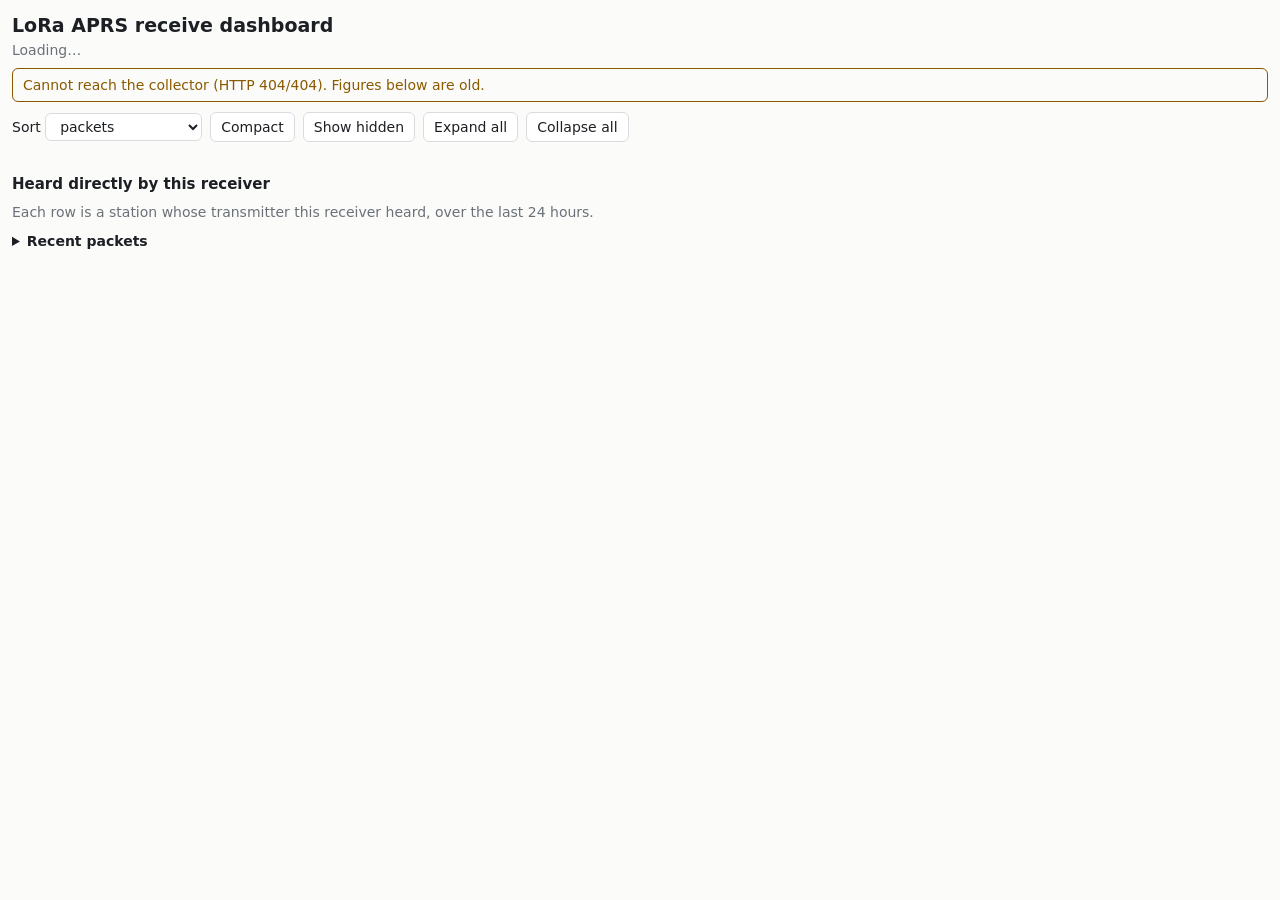
==== lora-aprs-dashboard/app/static/index.html @ ee858a79 "lora-aprs-dashboard: stage 1 collector and web page, tested with firmware-built samples Not installe" ====
<!DOCTYPE html>
<html lang="en">
<head>
<meta charset="utf-8">
<meta name="viewport" content="width=device-width, initial-scale=1">
<title>LoRa APRS receive dashboard</title>
<style>
:root{--bg:#fbfbfa;--fg:#1c1f23;--mute:#6a7178;--line:#d9dcdf;--card:#fff;--red:#b3261e;--amber:#8a5a00;--link:#14599c}
@media (prefers-color-scheme:dark){:root{--bg:#14171a;--fg:#e6e8ea;--mute:#959ca3;--line:#2d3338;--card:#1b1f23;--red:#ff8a80;--amber:#ffc65c;--link:#8cc2ff}}
*{box-sizing:border-box}
body{margin:0;padding:12px;background:var(--bg);color:var(--fg);font:14px/1.45 system-ui,sans-serif}
h1{font-size:19px;margin:0}h2{font-size:15px;margin:22px 0 6px}
.mute{color:var(--mute)}
.warn{border:1px solid var(--amber);color:var(--amber);padding:6px 10px;border-radius:6px;margin:8px 0}
.bar{display:flex;flex-wrap:wrap;gap:8px;margin:10px 0;align-items:center}
button,select{font:inherit;color:inherit;background:var(--card);border:1px solid var(--line);border-radius:6px;padding:4px 10px;cursor:pointer}
button[aria-pressed="true"]{border-color:var(--link);color:var(--link)}
.cards{display:flex;flex-wrap:wrap;gap:8px}
.card{background:var(--card);border:1px solid var(--line);border-radius:8px;padding:8px 12px;min-width:150px}
.card b{font-size:20px}
.scroll{overflow-x:auto}
table{border-collapse:collapse;width:100%;background:var(--card);font-variant-numeric:tabular-nums}
th,td{border:1px solid var(--line);padding:4px 8px;text-align:right;white-space:nowrap}
th:first-child,td:first-child,td.text,th.text{text-align:left}
th:first-child,td:first-child{position:sticky;left:0;background:var(--card)}
th{font-weight:600;cursor:pointer;user-select:none}
td.info{white-space:normal;overflow-wrap:anywhere;text-align:left;min-width:180px}
tr.dim td{color:var(--mute)}
td.red{color:var(--red);font-weight:600}td.amber{color:var(--amber);font-weight:600}
.compact th,.compact td{padding:1px 6px;font-size:12px}
.compact .extra{display:none}
details{margin:6px 0}summary{cursor:pointer;font-weight:600;padding:3px 0}
.x{border:0;background:none;color:var(--mute);padding:0 0 0 8px}
footer{margin-top:24px;color:var(--mute);font-size:12px;max-width:80ch}
</style>
</head>
<body>
<h1 id="title">LoRa APRS receive dashboard</h1>
<div class="mute" id="updated">Loading…</div>
<div id="warnings"></div>
<div class="bar">
  <label>Sort <select id="sort">
    <option value="packets">packets</option><option value="last">last heard</option>
    <option value="call">name</option><option value="noise">noise (high first)</option>
  </select></label>
  <button id="compact" aria-pressed="false">Compact</button>
  <button id="hidden" aria-pressed="false">Show hidden</button>
  <button id="expand">Expand all</button>
  <button id="collapse">Collapse all</button>
</div>
<div class="cards" id="cards"></div>

<h2>Heard directly by this receiver</h2>
<div class="mute">Each row is a station whose transmitter this receiver heard, over the last 24 hours.</div>
<div class="scroll" id="local"></div>

<div id="relayedBox"></div>
<div id="unknownBox"></div>

<details id="recentBox"><summary>Recent packets</summary><div class="scroll" id="recent"></div></details>

<footer id="notes"></footer>

<script>
"use strict";
const $ = id => document.getElementById(id);
const store = {
  get(k, d) { try { const v = localStorage.getItem(k); return v === null ? d : JSON.parse(v); } catch (e) { return d; } },
  set(k, v) { try { localStorage.setItem(k, JSON.stringify(v)); } catch (e) {} }
};
let data = null, packets = [];
let sortKey = store.get("sort", "packets"), sortDir = 0;
let hidden = new Set(store.get("hiddenCalls", [])), showHidden = false;
const closed = new Set();

// All packet text arrives over the air from strangers: only ever set textContent.
function el(tag, text, cls) {
  const e = document.createElement(tag);
  if (text !== undefined && text !== null) e.textContent = text;
  if (cls) e.className = cls;
  return e;
}
const num = (v, d = 0) => v === null || v === undefined ? "–" : v.toFixed(d);
function ago(ts) {
  if (!ts) return "never";
  const s = Math.max(0, data.now - ts);
  if (s < 90) return Math.round(s) + " s ago";
  if (s < 5400) return Math.round(s / 60) + " min ago";
  if (s < 172800) return (s / 3600).toFixed(1) + " h ago";
  return Math.round(s / 86400) + " d ago";
}
// Demodulation limit per spreading factor (SX127x datasheet).
const limit = sf => -7.5 - 2.5 * (sf - 7);
function snrClass(v) {
  if (v === null) return "";
  const l = limit(data.radio.sf);
  return v < l + 1.5 ? "red" : v < l + 10.5 ? "amber" : "";
}
const count = (n, word) => n + " " + word + (n === 1 ? "" : "s");
const pct = r => (r.estimated ? "≈ " : "") + r.toa_pct.toFixed(2);

const COLUMNS = [
  {key: "call", name: "Station", text: r => r.call},
  {key: "packets", name: "Packets", text: r => r.packets},
  {key: "snr", name: "Avg SNR dB", text: r => num(r.snr, 1), cls: r => snrClass(r.snr)},
  {key: "last", name: "Last heard", text: r => ago(r.last)},
  {key: "rssi", name: "Avg RSSI dBm", text: r => num(r.rssi), extra: true},
  {key: "noise", name: "Noise est. dBm", text: r => num(r.noise)},
  {key: "freq_err", name: "Freq offset Hz", text: r => num(r.freq_err)},
  {key: "toa_pct", name: "Airtime % (1 h)", text: pct},
  {key: "dist_km", name: "Distance km", text: r => num(r.dist_km, 1), extra: true, localOnly: true},
  {key: "relayed", name: "Relayed", text: r => r.relayed, extra: true, localOnly: true}
];

function ordered(rows, key, dir) {
  const natural = key === "call" ? 1 : -1;
  const d = dir || natural;
  return [...rows].sort((a, b) => {
    const x = a[key], y = b[key];
    if (x === y) return a.call.localeCompare(b.call);
    if (x === null || x === undefined) return 1;
    if (y === null || y === undefined) return -1;
    return (typeof x === "string" ? x.localeCompare(y) : x - y) * d;
  });
}

function table(columns, rows, hideable) {
  const t = el("table"), head = el("tr");
  for (const c of columns) {
    const th = el("th", c.name + (c.key === sortKey ? (( sortDir || (c.key === "call" ? 1 : -1)) > 0 ? " ▲" : " ▼") : ""), c.extra ? "extra" : "");
    th.onclick = () => {
      if (sortKey === c.key) sortDir = -(sortDir || (c.key === "call" ? 1 : -1));
      else { sortKey = c.key; sortDir = 0; }
      store.set("sort", sortKey); render();
    };
    head.append(th);
  }
  t.append(head);
  let shown = 0;
  for (const r of ordered(rows, sortKey, sortDir)) {
    const isHidden = hidden.has(r.call);
    if (isHidden && !showHidden) continue;
    shown++;
    const tr = el("tr", null, r.packets < data.dim_below ? "dim" : "");
    columns.forEach((c, i) => {
      const td = el("td", c.text(r), [c.cls ? c.cls(r) : "", c.extra ? "extra" : ""].join(" ").trim());
      if (i === 0 && hideable) {
        const b = el("button", isHidden ? "show" : "hide", "x extra");
        b.onclick = () => {
          isHidden ? hidden.delete(r.call) : hidden.add(r.call);
          store.set("hiddenCalls", [...hidden]); render();
        };
        td.append(b);
      }
      tr.append(td);
    });
    t.append(tr);
  }
  if (!shown) {
    const tr = el("tr"), td = el("td", rows.length ? "All rows are hidden." : "Nothing yet.", "text");
    td.colSpan = columns.length; tr.append(td); t.append(tr);
  }
  return t;
}

function render() {
  if (!data) return;
  const s = data.status;
  $("title").textContent = data.station + " receive dashboard";
  document.title = data.station + " LoRa APRS";
  $("updated").textContent = "Updated " + new Date(data.now * 1000).toLocaleString() +
    " · SF" + data.radio.sf + " BW" + data.radio.bw / 1000 + " CR4/" + data.radio.cr +
    (data.data_since ? " · data since " + new Date(data.data_since * 1000).toLocaleString() : "");

  const warn = [];
  if (!s.syslog_last) warn.push("No syslog line received since the collector started.");
  else if (data.now - s.syslog_last > 3600) warn.push("No syslog line for " + ago(s.syslog_last).replace(" ago", "") + ". Signal figures come only from syslog.");
  if (s.mqtt_connected === null) warn.push("MQTT is not configured, so many packets have no known path.");
  else if (!s.mqtt_connected) warn.push("MQTT is not connected, so many packets have no known path.");
  if (s.firmware && s.firmware !== data.tested_firmware) warn.push("The iGate reports firmware " + s.firmware + "; this collector was tested against " + data.tested_firmware + ".");
  if (s.unparsed) warn.push(s.unparsed + " syslog line(s) could not be read. Last one: " + s.last_unparsed);
  $("warnings").replaceChildren(...warn.map(w => el("div", w, "warn")));

  $("cards").replaceChildren(...data.windows.map(w => {
    const c = el("div", null, "card");
    c.append(el("div", "Last " + w.label, "mute"), el("b", count(w.packets, "packet")),
      el("div", count(w.stations, "station") + " heard"),
      el("div", "Channel busy " + w.busy_pct.toFixed(2) + " %"),
      el("div", w.sent + " sent · " + w.crc_errors + " CRC errors", "mute"));
    return c;
  }));

  $("local").replaceChildren(table(COLUMNS, data.local, true));

  const rel = [];
  if (data.relayed.length) {
    rel.push(el("h2", "Arrived through a digipeater"),
      el("div", "Who each digipeater passed on to this receiver. Signal figures for these hops are in the digipeater's row above.", "mute"));
    for (const d of data.relayed) {
      const box = el("details");
      box.open = !closed.has(d.digi);
      box.ontoggle = () => box.open ? closed.delete(d.digi) : closed.add(d.digi);
      const rows = d.stations;
      box.append(el("summary", "via " + d.digi + " (" + count(rows.reduce((n, r) => n + r.packets, 0), "packet") + ")"));
      const wrap = el("div", null, "scroll");
      wrap.append(table(COLUMNS.filter(c => ["call", "packets", "last"].includes(c.key)), rows, false));
      box.append(wrap); rel.push(box);
    }
  }
  $("relayedBox").replaceChildren(...rel);

  const unk = [];
  if (data.unknown.length) {
    unk.push(el("h2", "Path unknown"),
      el("div", "Listed by sender. The signal figures may belong to a digipeater, not to this station.", "mute"));
    const wrap = el("div", null, "scroll");
    wrap.append(table(COLUMNS.filter(c => !c.localOnly), data.unknown, true));
    unk.push(wrap);
  }
  $("unknownBox").replaceChildren(...unk);

  const t = el("table"), h = el("tr");
  ["Time", "Kind", "From", "Heard from", "Type", "RSSI", "SNR", "Text"].forEach((n, i) => h.append(el("th", n, i === 7 ? "text" : "")));
  t.append(h);
  for (const p of packets) {
    const tr = el("tr");
    const heard = p.kind === "tx" ? "sent by us" : p.transmitter || (p.kind === "rx" ? "unknown" : "–");
    [new Date(p.ts * 1000).toLocaleTimeString(), p.kind, p.sender || "–", heard, p.type || "–",
     num(p.rssi), num(p.snr, 2)].forEach(v => tr.append(el("td", v)));
    tr.append(el("td", (p.header ? "[" + p.header + "] " : "") + (p.info || ""), "info"));
    t.append(tr);
  }
  $("recent").replaceChildren(t);

  const l = limit(data.radio.sf);
  $("notes").replaceChildren(...[
    "All signal figures are measured at " + data.station + ". Averages use packets that had a syslog line.",
    "SNR red: below " + (l + 1.5) + " dB. Amber: below " + (l + 10.5) + " dB. The decode limit at SF" + data.radio.sf + " is " + l + " dB. Grey row: fewer than " + data.dim_below + " packets.",
    "Noise estimate: median of RSSI with the signal's share removed, from packets under +8 dB SNR. It is an estimate, not a calibrated measurement.",
    "Airtime %: share of the last hour taken by that station's transmissions. ≈ means a packet length was incomplete, so the figure is likely low.",
    "Our own transmissions: " + data.own_tx.packets + " in 24 h, " + pct(data.own_tx) + " % airtime in the last hour."
  ].map(x => el("p", x)));
}

async function refresh() {
  try {
    const [a, b] = await Promise.all([fetch("api/summary"), fetch("api/packets?limit=100")]);
    if (!a.ok || !b.ok) throw new Error("HTTP " + a.status + "/" + b.status);
    data = await a.json(); packets = await b.json(); render();
  } catch (e) {
    $("warnings").replaceChildren(el("div", "Cannot reach the collector (" + e.message + "). Figures below are old.", "warn"));
  }
}

$("sort").value = ["packets", "last", "call", "noise"].includes(sortKey) ? sortKey : "packets";
$("sort").onchange = e => { sortKey = e.target.value; sortDir = 0; store.set("sort", sortKey); render(); };
function applyCompact(on) { document.body.classList.toggle("compact", on); $("compact").setAttribute("aria-pressed", on); }
applyCompact(store.get("compact", false));
$("compact").onclick = () => { const on = !document.body.classList.contains("compact"); store.set("compact", on); applyCompact(on); };
$("hidden").onclick = () => { showHidden = !showHidden; $("hidden").setAttribute("aria-pressed", showHidden); render(); };
$("expand").onclick = () => { closed.clear(); $("recentBox").open = true; render(); };
$("collapse").onclick = () => { if (data) data.relayed.forEach(d => closed.add(d.digi)); $("recentBox").open = false; render(); };
refresh();
setInterval(refresh, 15000);
</script>
</body>
</html>
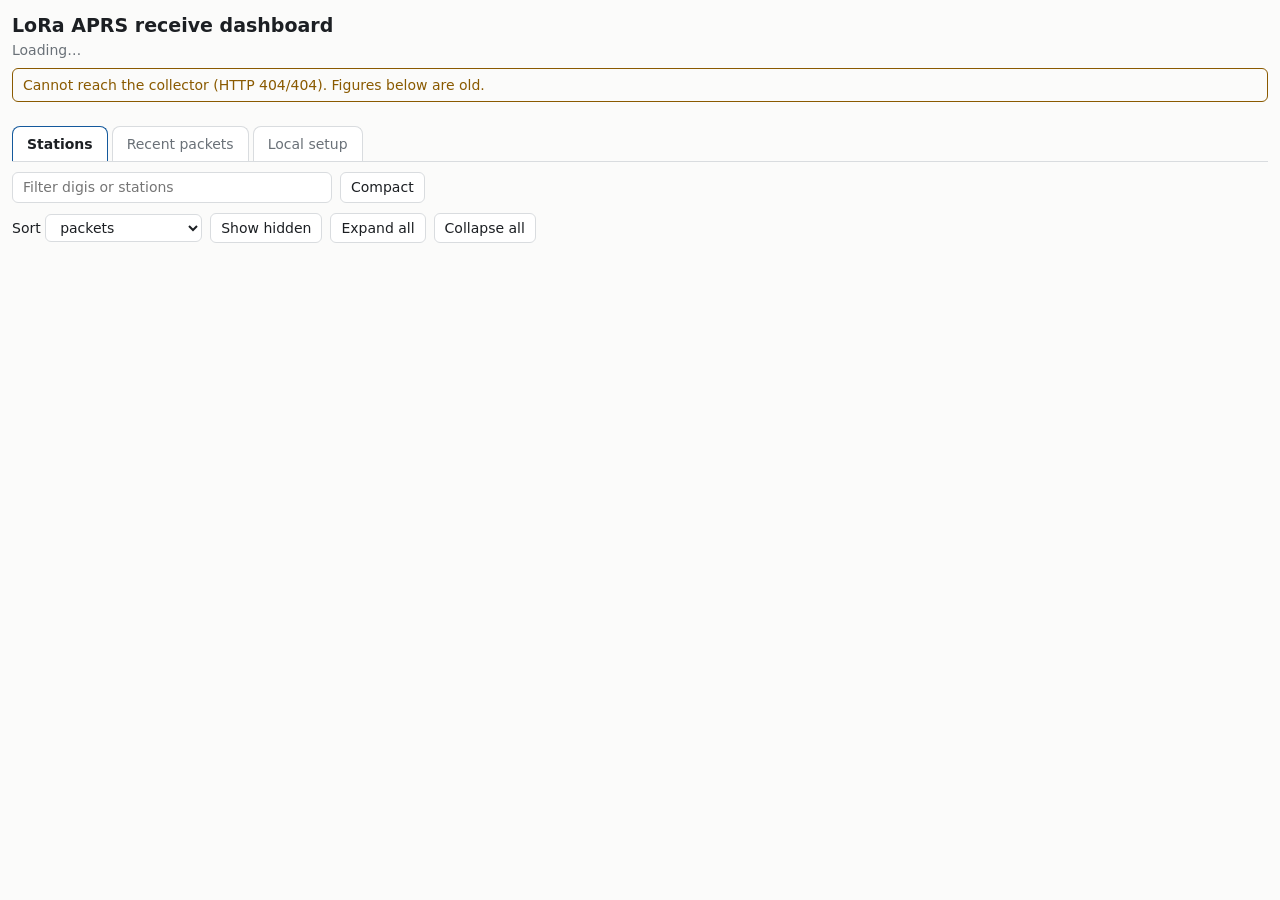
==== commit 7b9e6b90: "lora-aprs-dashboard: tabs, overview, filter, local setup, channel load with CRC estimate Tested with" ====
--- a/lora-aprs-dashboard/app/static/index.html
+++ b/lora-aprs-dashboard/app/static/index.html
@@ -15,16 +15,24 @@
 .bar{display:flex;flex-wrap:wrap;gap:8px;margin:10px 0;align-items:center}
 button,select{font:inherit;color:inherit;background:var(--card);border:1px solid var(--line);border-radius:6px;padding:4px 10px;cursor:pointer}
 button[aria-pressed="true"]{border-color:var(--link);color:var(--link)}
-.cards{display:flex;flex-wrap:wrap;gap:8px}
-.card{background:var(--card);border:1px solid var(--line);border-radius:8px;padding:8px 12px;min-width:150px}
-.card b{font-size:20px}
+#totals table{width:auto;min-width:min(100%,460px)}
+#totals th,table.plain th{cursor:default}
+#totals td:first-child{white-space:normal}
+.tabs{display:flex;flex-wrap:wrap;gap:4px;margin:16px 0 0;border-bottom:1px solid var(--line)}
+.tabs button{border-radius:8px 8px 0 0;border-bottom:0;color:var(--mute);padding:7px 14px}
+.tabs button[aria-selected="true"]{color:var(--fg);font-weight:600;border-color:var(--link)}
+input{font:inherit;color:inherit;background:var(--card);border:1px solid var(--line);border-radius:6px;padding:4px 10px;min-width:0;flex:1 1 180px;max-width:320px}
+[hidden]{display:none !important}
+dl{display:grid;grid-template-columns:max-content 1fr;gap:6px 16px;margin:12px 0}
+dt{color:var(--mute)}dd{margin:0;overflow-wrap:anywhere}
 .scroll{overflow-x:auto}
 table{border-collapse:collapse;width:100%;background:var(--card);font-variant-numeric:tabular-nums}
 th,td{border:1px solid var(--line);padding:4px 8px;text-align:right;white-space:nowrap}
 th:first-child,td:first-child,td.text,th.text{text-align:left}
 th:first-child,td:first-child{position:sticky;left:0;background:var(--card)}
 th{font-weight:600;cursor:pointer;user-select:none}
-td.info{white-space:normal;overflow-wrap:anywhere;text-align:left;min-width:180px}
+td.info{white-space:normal;overflow-wrap:anywhere;text-align:left;min-width:300px}
+#totals{margin-top:8px}
 tr.dim td{color:var(--mute)}
 td.red{color:var(--red);font-weight:600}td.amber{color:var(--amber);font-weight:600}
 .compact th,.compact td{padding:1px 6px;font-size:12px}
@@ -38,26 +46,43 @@
 <h1 id="title">LoRa APRS receive dashboard</h1>
 <div class="mute" id="updated">Loading…</div>
 <div id="warnings"></div>
+<div class="scroll" id="totals"></div>
+
+<div class="tabs" role="tablist">
+  <button role="tab" data-tab="stations">Stations</button>
+  <button role="tab" data-tab="packets">Recent packets</button>
+  <button role="tab" data-tab="setup">Local setup</button>
+</div>
+
+<div class="bar" id="common">
+  <input id="filter" type="search" placeholder="Filter digis or stations" aria-label="Filter digis or stations">
+  <button id="compact" aria-pressed="false">Compact</button>
+</div>
+
+<section id="tab-stations">
 <div class="bar">
   <label>Sort <select id="sort">
     <option value="packets">packets</option><option value="last">last heard</option>
     <option value="call">name</option><option value="noise">noise (high first)</option>
   </select></label>
-  <button id="compact" aria-pressed="false">Compact</button>
   <button id="hidden" aria-pressed="false">Show hidden</button>
   <button id="expand">Expand all</button>
   <button id="collapse">Collapse all</button>
 </div>
-<div class="cards" id="cards"></div>
-
-<h2>Heard directly by this receiver</h2>
-<div class="mute">Each row is a station whose transmitter this receiver heard, over the last 24 hours.</div>
-<div class="scroll" id="local"></div>
-
+<div id="overviewBox"></div>
+<div id="localBox"></div>
 <div id="relayedBox"></div>
 <div id="unknownBox"></div>
-
-<details id="recentBox"><summary>Recent packets</summary><div class="scroll" id="recent"></div></details>
+</section>
+
+<section id="tab-packets">
+<div class="mute">Newest first, from the last 100 packets. The filter looks at the sender and the station heard.</div>
+<div class="scroll" id="recent"></div>
+</section>
+
+<section id="tab-setup">
+<dl id="setup"></dl>
+</section>
 
 <footer id="notes"></footer>
 
@@ -72,6 +97,9 @@
 let sortKey = store.get("sort", "packets"), sortDir = 0;
 let hidden = new Set(store.get("hiddenCalls", [])), showHidden = false;
 const closed = new Set();
+let needle = "";
+let tab = store.get("tab", "stations");
+const matches = (...calls) => !needle || calls.some(c => c && c.toUpperCase().includes(needle));
 
 // All packet text arrives over the air from strangers: only ever set textContent.
 function el(tag, text, cls) {
@@ -124,7 +152,7 @@
   });
 }
 
-function table(columns, rows, hideable) {
+function table(columns, rows, hideable, pinned = []) {
   const t = el("table"), head = el("tr");
   for (const c of columns) {
     const th = el("th", c.name + (c.key === sortKey ? (( sortDir || (c.key === "call" ? 1 : -1)) > 0 ? " ▲" : " ▼") : ""), c.extra ? "extra" : "");
@@ -137,7 +165,7 @@
   }
   t.append(head);
   let shown = 0;
-  for (const r of ordered(rows, sortKey, sortDir)) {
+  for (const r of [...pinned, ...ordered(rows, sortKey, sortDir)]) {
     const isHidden = hidden.has(r.call);
     if (isHidden && !showHidden) continue;
     shown++;
@@ -157,10 +185,140 @@
     t.append(tr);
   }
   if (!shown) {
-    const tr = el("tr"), td = el("td", rows.length ? "All rows are hidden." : "Nothing yet.", "text");
+    const tr = el("tr"), td = el("td", rows.length ? "All rows are hidden." : needle ? "No match." : "Nothing yet.", "text");
     td.colSpan = columns.length; tr.append(td); t.append(tr);
   }
   return t;
+}
+
+const percent = (v, estimated) => v === null ? "–" : (estimated ? "≈ " : "") + v.toFixed(2);
+
+function renderTotals() {
+  const t = el("table"), head = el("tr");
+  head.append(el("th", ""), ...data.windows.map(w => el("th", w.label)));
+  t.append(head);
+  for (const [name, value] of [
+    ["Packets received", w => w.packets],
+    ["Stations heard", w => w.stations],
+    ["CRC errors", w => w.crc_errors],
+    ["Packets sent", w => w.sent],
+    ["Channel load %", w => percent(w.busy_pct, w.estimated)],
+    ["incl. CRC est. %", w => percent(w.busy_crc_pct, w.estimated || w.crc_errors > 0)]
+  ]) {
+    const tr = el("tr");
+    tr.append(el("td", name), ...data.windows.map(w => el("td", value(w))));
+    t.append(tr);
+  }
+  $("totals").replaceChildren(t);
+}
+
+// A section that stays open or closed across refreshes.
+function section(id, title, columns, rows, hideable, note, pinned) {
+  const box = el("details");
+  box.open = !closed.has(id);
+  box.ontoggle = () => box.open ? closed.delete(id) : closed.add(id);
+  box.append(el("summary", title));
+  if (note) box.append(el("div", note, "mute"));
+  const wrap = el("div", null, "scroll");
+  wrap.append(table(columns, rows, hideable, pinned));
+  box.append(wrap);
+  return box;
+}
+const pick = (...keys) => COLUMNS.filter(c => keys.includes(c.key));
+const total = rows => rows.reduce((n, r) => n + r.packets, 0);
+const latest = rows => rows.length ? Math.max(...rows.map(r => r.last)) : null;
+
+function renderStations() {
+  // One summary row per digipeater, so digipeaters sort the same way stations do.
+  const digis = data.relayed.map(d => ({
+    call: d.digi, kind: "digipeater", stations: d.stations.length,
+    packets: total(d.stations), last: latest(d.stations),
+    noise: (data.local.find(r => r.call === d.digi) || {}).noise ?? null, rows: d.stations
+  }));
+  const own = {
+    call: data.station, kind: "this receiver", stations: data.local.length,
+    packets: data.windows[data.windows.length - 1].packets,
+    last: latest([...data.local, ...data.unknown])
+  };
+  const [name, packetsCol, last] = pick("call", "packets", "last");
+  const overview = [{...name, name: "Site"}, packetsCol,
+    {key: "stations", name: "Stations", text: r => r.stations}, last,
+    {key: "kind", name: "Type", text: r => r.kind}];
+  $("overviewBox").replaceChildren(section("overview",
+    "Overview: this receiver and " + count(digis.length, "digipeater"), overview,
+    digis.filter(d => matches(d.call, ...d.rows.map(r => r.call))), false,
+    "Last 24 hours. A digipeater's figures count only what it passed on to this receiver.",
+    matches(own.call) ? [own] : []));
+
+  $("localBox").replaceChildren(section("local", "Heard directly by this receiver", COLUMNS,
+    data.local.filter(r => matches(r.call)), true,
+    "Each row is a station whose transmitter this receiver heard, over the last 24 hours."));
+
+  const rel = [];
+  const shown = ordered(digis, sortKey, sortDir)
+    .map(d => ({...d, rows: matches(d.call) ? d.rows : d.rows.filter(r => matches(r.call))}))
+    .filter(d => d.rows.length);
+  if (shown.length) {
+    rel.push(el("h2", "Arrived through a digipeater"),
+      el("div", "Who each digipeater passed on to this receiver. Signal figures for these hops are in the digipeater's row above.", "mute"));
+    for (const d of shown) {
+      rel.push(section("digi:" + d.call, "via " + d.call + " (" + count(total(d.rows), "packet") + ")",
+        pick("call", "packets", "last"), d.rows, false));
+    }
+  }
+  $("relayedBox").replaceChildren(...rel);
+
+  const unknown = data.unknown.filter(r => matches(r.call));
+  $("unknownBox").replaceChildren(...unknown.length ? [section("unknown", "Path unknown",
+    COLUMNS.filter(c => !c.localOnly), unknown, true,
+    "Listed by sender. The signal figures may belong to a digipeater, not to this station.")] : []);
+}
+
+function renderPackets() {
+  const t = el("table", null, "plain"), h = el("tr");
+  ["Time", "Kind", "From", "Heard from", "Type", "RSSI", "SNR", "Text"].forEach((n, i) => h.append(el("th", n, i === 7 ? "text" : "")));
+  t.append(h);
+  for (const p of packets.filter(p => matches(p.sender, p.transmitter))) {
+    const tr = el("tr");
+    const heard = p.kind === "tx" ? "sent by us" : p.transmitter || (p.kind === "rx" ? "unknown" : "–");
+    [new Date(p.ts * 1000).toLocaleTimeString(), p.kind, p.sender || "–", heard, p.type || "–",
+     num(p.rssi), num(p.snr, 2)].forEach(v => tr.append(el("td", v)));
+    tr.append(el("td", (p.header ? "[" + p.header + "] " : "") + (p.info || ""), "info"));
+    t.append(tr);
+  }
+  if (t.rows.length === 1) {
+    const tr = el("tr"), td = el("td", needle ? "No match." : "Nothing yet.", "text");
+    td.colSpan = 8; tr.append(td); t.append(tr);
+  }
+  $("recent").replaceChildren(t);
+}
+
+function renderSetup() {
+  const s = data.status, when = ts => ts ? new Date(ts * 1000).toLocaleString() : "never";
+  const items = [
+    ["Station", data.station],
+    ["Modem", "SF" + data.radio.sf + " BW" + data.radio.bw / 1000 + " CR4/" + data.radio.cr],
+    ...Object.entries(data.setup),
+    ["iGate firmware", s.firmware || "not seen yet"],
+    ["Program started", when(s.started)],
+    ["Data since", when(data.data_since)],
+    ["Last syslog line", when(s.syslog_last)],
+    ["MQTT", s.mqtt_connected === null ? "not configured" : s.mqtt_connected ? "connected" : "not connected"],
+    ["Last MQTT packet", when(s.mqtt_last)],
+    ["Feeds joined", count(s.matched, "packet") + " since start"],
+    ["Unreadable lines", s.unparsed + " since start"]
+  ];
+  $("setup").replaceChildren(...items.flatMap(([k, v]) => [el("dt", k), el("dd", v)]));
+}
+
+function showTab(name) {
+  if (!$("tab-" + name)) name = "stations";
+  tab = name; store.set("tab", name);
+  for (const b of document.querySelectorAll("[data-tab]")) {
+    b.setAttribute("aria-selected", b.dataset.tab === name);
+    $("tab-" + b.dataset.tab).hidden = b.dataset.tab !== name;
+  }
+  $("common").hidden = name === "setup";
 }
 
 function render() {
@@ -170,6 +328,7 @@
   document.title = data.station + " LoRa APRS";
   $("updated").textContent = "Updated " + new Date(data.now * 1000).toLocaleString() +
     " · SF" + data.radio.sf + " BW" + data.radio.bw / 1000 + " CR4/" + data.radio.cr +
+    " · " + count(data.relayed.length, "digipeater") +
     (data.data_since ? " · data since " + new Date(data.data_since * 1000).toLocaleString() : "");
 
   const warn = [];
@@ -181,62 +340,17 @@
   if (s.unparsed) warn.push(s.unparsed + " syslog line(s) could not be read. Last one: " + s.last_unparsed);
   $("warnings").replaceChildren(...warn.map(w => el("div", w, "warn")));
 
-  $("cards").replaceChildren(...data.windows.map(w => {
-    const c = el("div", null, "card");
-    c.append(el("div", "Last " + w.label, "mute"), el("b", count(w.packets, "packet")),
-      el("div", count(w.stations, "station") + " heard"),
-      el("div", "Channel busy " + w.busy_pct.toFixed(2) + " %"),
-      el("div", w.sent + " sent · " + w.crc_errors + " CRC errors", "mute"));
-    return c;
-  }));
-
-  $("local").replaceChildren(table(COLUMNS, data.local, true));
-
-  const rel = [];
-  if (data.relayed.length) {
-    rel.push(el("h2", "Arrived through a digipeater"),
-      el("div", "Who each digipeater passed on to this receiver. Signal figures for these hops are in the digipeater's row above.", "mute"));
-    for (const d of data.relayed) {
-      const box = el("details");
-      box.open = !closed.has(d.digi);
-      box.ontoggle = () => box.open ? closed.delete(d.digi) : closed.add(d.digi);
-      const rows = d.stations;
-      box.append(el("summary", "via " + d.digi + " (" + count(rows.reduce((n, r) => n + r.packets, 0), "packet") + ")"));
-      const wrap = el("div", null, "scroll");
-      wrap.append(table(COLUMNS.filter(c => ["call", "packets", "last"].includes(c.key)), rows, false));
-      box.append(wrap); rel.push(box);
-    }
-  }
-  $("relayedBox").replaceChildren(...rel);
-
-  const unk = [];
-  if (data.unknown.length) {
-    unk.push(el("h2", "Path unknown"),
-      el("div", "Listed by sender. The signal figures may belong to a digipeater, not to this station.", "mute"));
-    const wrap = el("div", null, "scroll");
-    wrap.append(table(COLUMNS.filter(c => !c.localOnly), data.unknown, true));
-    unk.push(wrap);
-  }
-  $("unknownBox").replaceChildren(...unk);
-
-  const t = el("table"), h = el("tr");
-  ["Time", "Kind", "From", "Heard from", "Type", "RSSI", "SNR", "Text"].forEach((n, i) => h.append(el("th", n, i === 7 ? "text" : "")));
-  t.append(h);
-  for (const p of packets) {
-    const tr = el("tr");
-    const heard = p.kind === "tx" ? "sent by us" : p.transmitter || (p.kind === "rx" ? "unknown" : "–");
-    [new Date(p.ts * 1000).toLocaleTimeString(), p.kind, p.sender || "–", heard, p.type || "–",
-     num(p.rssi), num(p.snr, 2)].forEach(v => tr.append(el("td", v)));
-    tr.append(el("td", (p.header ? "[" + p.header + "] " : "") + (p.info || ""), "info"));
-    t.append(tr);
-  }
-  $("recent").replaceChildren(t);
+  renderTotals();
+  renderStations();
+  renderPackets();
+  renderSetup();
 
   const l = limit(data.radio.sf);
   $("notes").replaceChildren(...[
     "All signal figures are measured at " + data.station + ". Averages use packets that had a syslog line.",
     "SNR red: below " + (l + 1.5) + " dB. Amber: below " + (l + 10.5) + " dB. The decode limit at SF" + data.radio.sf + " is " + l + " dB. Grey row: fewer than " + data.dim_below + " packets.",
     "Noise estimate: median of RSSI with the signal's share removed, from packets under +8 dB SNR. It is an estimate, not a calibrated measurement.",
+    "Channel load: time on air of packets received and sent, as a share of the whole window, even if the collector started more recently. The CRC estimate gives each CRC error the airtime of a typical good packet from the last 24 hours.",
     "Airtime %: share of the last hour taken by that station's transmissions. ≈ means a packet length was incomplete, so the figure is likely low.",
     "Our own transmissions: " + data.own_tx.packets + " in 24 h, " + pct(data.own_tx) + " % airtime in the last hour."
   ].map(x => el("p", x)));
@@ -258,8 +372,14 @@
 applyCompact(store.get("compact", false));
 $("compact").onclick = () => { const on = !document.body.classList.contains("compact"); store.set("compact", on); applyCompact(on); };
 $("hidden").onclick = () => { showHidden = !showHidden; $("hidden").setAttribute("aria-pressed", showHidden); render(); };
-$("expand").onclick = () => { closed.clear(); $("recentBox").open = true; render(); };
-$("collapse").onclick = () => { if (data) data.relayed.forEach(d => closed.add(d.digi)); $("recentBox").open = false; render(); };
+$("expand").onclick = () => { closed.clear(); render(); };
+$("collapse").onclick = () => {
+  if (data) ["overview", "local", "unknown", ...data.relayed.map(d => "digi:" + d.digi)].forEach(id => closed.add(id));
+  render();
+};
+$("filter").oninput = e => { needle = e.target.value.trim().toUpperCase(); render(); };
+for (const b of document.querySelectorAll("[data-tab]")) b.onclick = () => showTab(b.dataset.tab);
+showTab(tab);
 refresh();
 setInterval(refresh, 15000);
 </script>
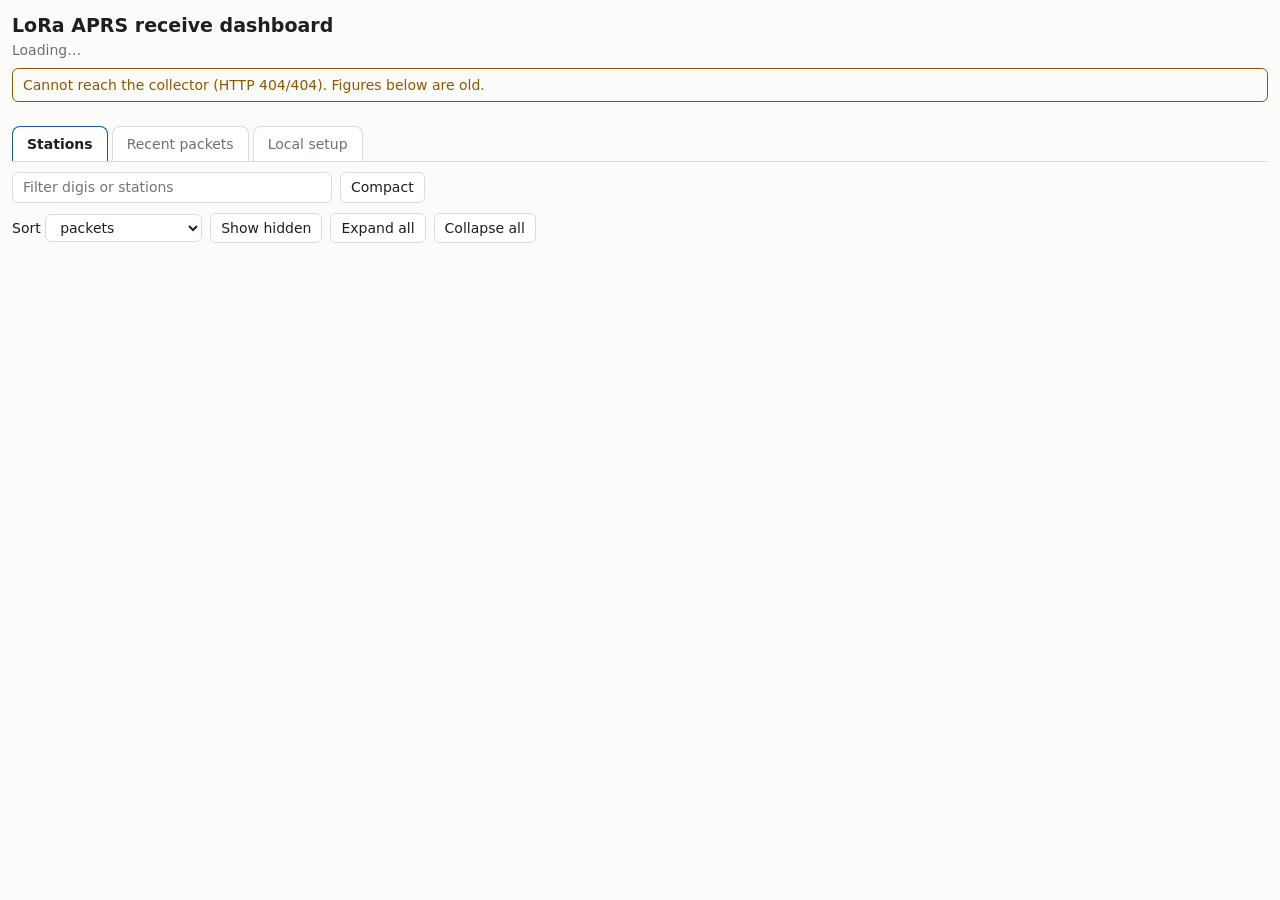
==== commit 44bfdc29: "lora-aprs-dashboard: review fixes; plan cnjmesh3 as host - refuse a syslog forward that loops back t" ====
--- a/lora-aprs-dashboard/app/static/index.html
+++ b/lora-aprs-dashboard/app/static/index.html
@@ -95,6 +95,7 @@
 };
 let data = null, packets = [];
 let sortKey = store.get("sort", "packets"), sortDir = 0;
+if (typeof sortKey !== "string") sortKey = "packets";
 let hidden = new Set(store.get("hiddenCalls", [])), showHidden = false;
 const closed = new Set();
 let needle = "";
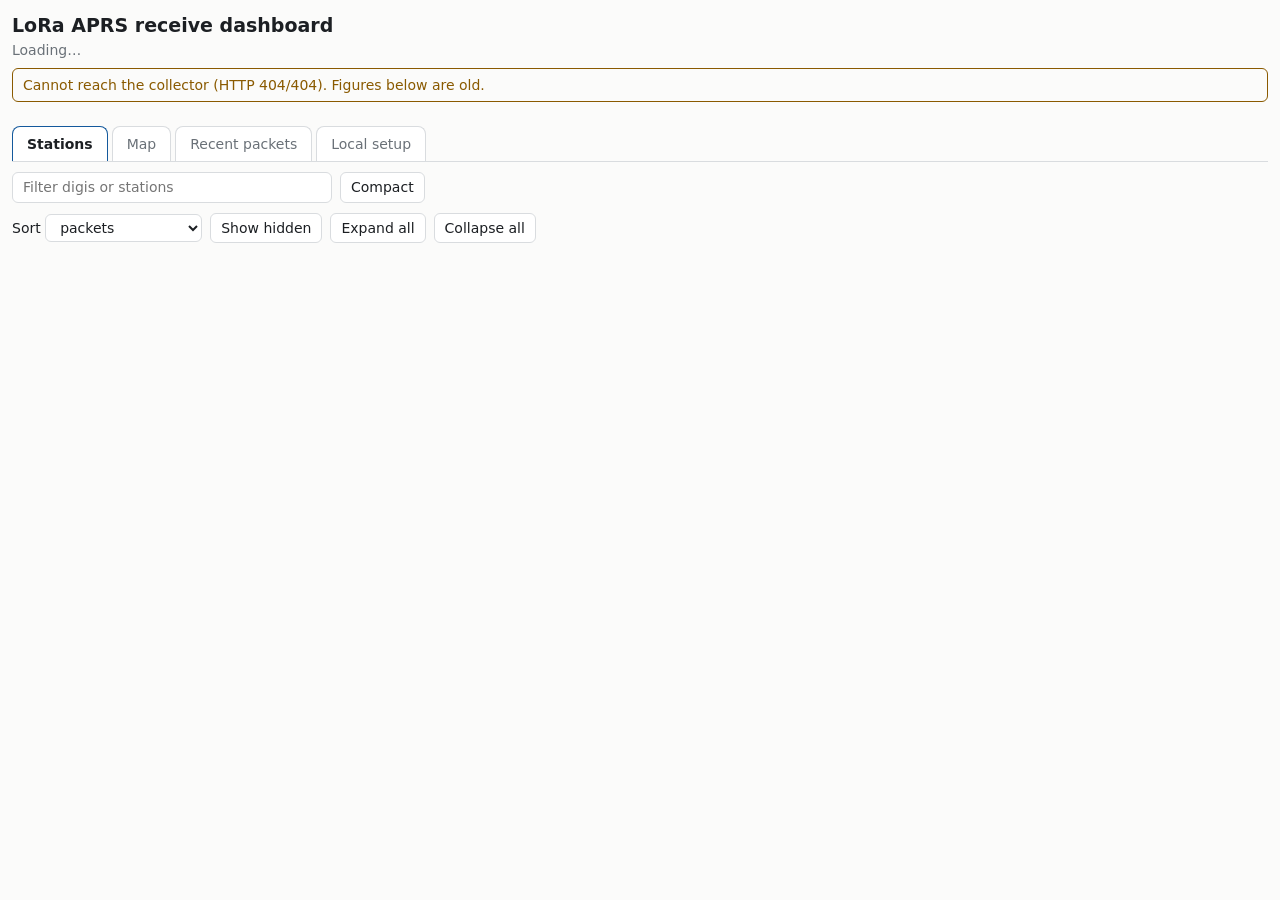
==== commit d4e4fcca: "lora-aprs-dashboard: map tab - store the position the iGate decodes into each position syslog line  " ====
--- a/lora-aprs-dashboard/app/static/index.html
+++ b/lora-aprs-dashboard/app/static/index.html
@@ -4,6 +4,8 @@
 <meta charset="utf-8">
 <meta name="viewport" content="width=device-width, initial-scale=1">
 <title>LoRa APRS receive dashboard</title>
+<link rel="stylesheet" href="leaflet/leaflet.css">
+<script src="leaflet/leaflet.js"></script>
 <style>
 :root{--bg:#fbfbfa;--fg:#1c1f23;--mute:#6a7178;--line:#d9dcdf;--card:#fff;--red:#b3261e;--amber:#8a5a00;--link:#14599c}
 @media (prefers-color-scheme:dark){:root{--bg:#14171a;--fg:#e6e8ea;--mute:#959ca3;--line:#2d3338;--card:#1b1f23;--red:#ff8a80;--amber:#ffc65c;--link:#8cc2ff}}
@@ -24,6 +26,16 @@
 input{font:inherit;color:inherit;background:var(--card);border:1px solid var(--line);border-radius:6px;padding:4px 10px;min-width:0;flex:1 1 180px;max-width:320px}
 [hidden]{display:none !important}
 dl{display:grid;grid-template-columns:max-content 1fr;gap:6px 16px;margin:12px 0}
+#map{height:min(70vh,620px);border:1px solid var(--line);border-radius:8px;margin:8px 0}
+.leaflet-container{font:inherit}
+.leaflet-tooltip.lbl{background:transparent;border:0;box-shadow:none;padding:0 0 0 6px;font-size:11px;font-weight:600;color:#111;text-shadow:0 0 3px #fff,0 0 3px #fff}
+.leaflet-tooltip.lbl:before{display:none}
+.legend{display:flex;flex-wrap:wrap;gap:6px 16px;font-size:13px}
+.legend span{display:inline-flex;align-items:center;gap:6px}
+.sw{display:inline-block;width:22px;height:0;border-top:3px solid}
+.sw.dash{border-top-style:dashed}
+.dot{display:inline-block;width:11px;height:11px;border-radius:50%;border:2px solid #fff;outline:1px solid #555}
+.pop b{display:block;margin-bottom:2px}.pop div{white-space:nowrap}
 dt{color:var(--mute)}dd{margin:0;overflow-wrap:anywhere}
 .scroll{overflow-x:auto}
 table{border-collapse:collapse;width:100%;background:var(--card);font-variant-numeric:tabular-nums}
@@ -50,6 +62,7 @@
 
 <div class="tabs" role="tablist">
   <button role="tab" data-tab="stations">Stations</button>
+  <button role="tab" data-tab="map">Map</button>
   <button role="tab" data-tab="packets">Recent packets</button>
   <button role="tab" data-tab="setup">Local setup</button>
 </div>
@@ -73,6 +86,17 @@
 <div id="localBox"></div>
 <div id="relayedBox"></div>
 <div id="unknownBox"></div>
+</section>
+
+<section id="tab-map">
+<div class="bar">
+  <button id="fit">Fit all</button>
+  <span class="mute" id="mapNote"></span>
+</div>
+<div id="map"></div>
+<div class="legend" id="legend"></div>
+<p class="mute">Stations heard in the last 24 hours, at the last position they reported. A solid line is a signal this receiver heard, coloured by average SNR. A dashed line shows which digipeater passed a station on; the signal of that hop is not known here. Positions come from position packets only, so a station that sends none is listed below the map instead. Map tiles © OpenStreetMap contributors, loaded from the internet.</p>
+<div class="mute" id="unplaced"></div>
 </section>
 
 <section id="tab-packets">
@@ -312,6 +336,122 @@
   $("setup").replaceChildren(...items.flatMap(([k, v]) => [el("dt", k), el("dd", v)]));
 }
 
+// ---- map ------------------------------------------------------------------
+const COLORS = {red: "#c62828", amber: "#d89000", good: "#2e7d32", via: "#5c6bc0", none: "#8a9096"};
+let map = null, layer = null, fitted = false, bounds = null;
+
+function snrColor(v) {
+  if (v === null || v === undefined) return COLORS.none;
+  const c = snrClass(v);
+  return c === "red" ? COLORS.red : c === "amber" ? COLORS.amber : COLORS.good;
+}
+function km(a, b) {
+  const r = Math.PI / 180, dlat = (b.lat - a.lat) * r, dlon = (b.lon - a.lon) * r;
+  const h = Math.sin(dlat / 2) ** 2 + Math.cos(a.lat * r) * Math.cos(b.lat * r) * Math.sin(dlon / 2) ** 2;
+  return 12742 * Math.asin(Math.sqrt(h));
+}
+function popup(title, lines) {
+  const box = el("div", null, "pop");
+  box.append(el("b", title), ...lines.filter(Boolean).map(t => el("div", t)));
+  return box;
+}
+
+function renderMap() {
+  if (typeof L === "undefined") {
+    $("mapNote").textContent = "The map library did not load.";
+    return;
+  }
+  if (!map) {
+    map = L.map("map", {worldCopyJump: true});
+    L.tileLayer("https://tile.openstreetmap.org/{z}/{x}/{y}.png", {
+      maxZoom: 18, attribution: "© OpenStreetMap contributors"
+    }).addTo(map);
+    layer = L.layerGroup().addTo(map);
+    map.setView([40.2, -74.5], 9);
+  }
+  layer.clearLayers();
+  const pos = data.positions, home = data.home;
+  const local = new Map(data.local.map(r => [r.call, r]));
+  const viaDigis = new Map();        // station -> [digi, packets]
+  for (const d of data.relayed) for (const s of d.stations) {
+    if (!viaDigis.has(s.call)) viaDigis.set(s.call, []);
+    viaDigis.get(s.call).push([d.digi, s.packets]);
+  }
+  const calls = new Set([...local.keys(), ...viaDigis.keys(), ...data.unknown.map(r => r.call)]);
+  const shown = [...calls].filter(c => matches(c, ...(viaDigis.get(c) || []).map(x => x[0])));
+  const points = [], unplaced = [];
+
+  // Dashed lines first, so solid lines and markers sit on top.
+  for (const call of shown) {
+    const p = pos[call];
+    for (const [digi, n] of viaDigis.get(call) || []) {
+      if (p && pos[digi]) {
+        L.polyline([[p.lat, p.lon], [pos[digi].lat, pos[digi].lon]],
+          {color: COLORS.via, weight: 2, dashArray: "6 6", opacity: 0.8})
+          .bindTooltip(el("span", call + " via " + digi + ": " + count(n, "packet"))).addTo(layer);
+      }
+    }
+  }
+  for (const call of shown) {
+    const p = pos[call], r = local.get(call);
+    if (p && r && home) {
+      L.polyline([[home.lat, home.lon], [p.lat, p.lon]],
+        {color: snrColor(r.snr), weight: r.packets >= 10 ? 4 : 2.5, opacity: 0.9})
+        .bindTooltip(el("span", call + ": " + num(r.snr, 1) + " dB average SNR")).addTo(layer);
+    }
+  }
+  for (const call of shown) {
+    const p = pos[call];
+    const r = local.get(call) || data.unknown.find(u => u.call === call);
+    const via = viaDigis.get(call) || [];
+    if (!p) { unplaced.push(call); continue; }
+    points.push([p.lat, p.lon]);
+    const heard = local.has(call);
+    const color = heard ? snrColor(r.snr) : via.length ? COLORS.via : COLORS.none;
+    const dist = home ? km(home, p) : null;
+    const lines = [
+      r ? count(r.packets, "packet") + " heard" + (heard ? " directly" : ", path unknown") : null,
+      via.length ? "Via " + via.map(([d, n]) => d + " (" + n + ")").join(", ") : null,
+      r && r.snr !== null ? "Avg SNR " + num(r.snr, 1) + " dB · RSSI " + num(r.rssi) + " dBm" : null,
+      r ? "Last heard " + (heard ? "directly " : "") + ago(r.last) : null,
+      "Position reported " + ago(p.ts),
+      dist !== null ? dist.toFixed(1) + " km (" + (dist / 1.609344).toFixed(1) + " mi) from " + data.station : null
+    ];
+    L.circleMarker([p.lat, p.lon], {radius: 7, color: "#fff", weight: 2, fillColor: color, fillOpacity: 1})
+      .bindPopup(popup(call, lines))
+      .bindTooltip(el("span", call), {permanent: true, direction: "right", className: "lbl"})
+      .addTo(layer);
+  }
+  if (home && matches(data.station)) {
+    points.push([home.lat, home.lon]);
+    L.circleMarker([home.lat, home.lon], {radius: 9, color: "#fff", weight: 3, fillColor: "#111", fillOpacity: 1})
+      .bindPopup(popup(data.station, ["This receiver", count(data.local.length, "station") + " heard directly in 24 h"]))
+      .bindTooltip(el("span", data.station), {permanent: true, direction: "right", className: "lbl"})
+      .addTo(layer);
+  }
+  bounds = points.length ? L.latLngBounds(points) : null;
+  if (!fitted && bounds && !$("tab-map").hidden) { fitAll(); fitted = true; }
+
+  $("mapNote").textContent = home ? "" : "Receiver position not set (OWN_LAT / OWN_LON), so no signal lines are drawn.";
+  $("unplaced").textContent = unplaced.length ? "No position reported: " + unplaced.sort().join(", ") : "";
+  const l = limit(data.radio.sf);
+  $("legend").replaceChildren(...[
+    ["sw", COLORS.good, "SNR " + (l + 10.5) + " dB or better"],
+    ["sw", COLORS.amber, "SNR " + (l + 1.5) + " to " + (l + 10.5) + " dB"],
+    ["sw", COLORS.red, "SNR below " + (l + 1.5) + " dB (near the limit)"],
+    ["sw dash", COLORS.via, "passed on by a digipeater"],
+    ["dot", COLORS.none, "path unknown"]
+  ].map(([cls, color, text]) => {
+    const s = el("span"), mark = el("i", null, cls);
+    mark.style[cls === "dot" ? "background" : "borderTopColor"] = color;
+    s.append(mark, text);
+    return s;
+  }));
+}
+function fitAll() {
+  if (map && bounds) map.fitBounds(bounds.pad(0.15), {maxZoom: 13});
+}
+
 function showTab(name) {
   if (!$("tab-" + name)) name = "stations";
   tab = name; store.set("tab", name);
@@ -320,6 +460,10 @@
     $("tab-" + b.dataset.tab).hidden = b.dataset.tab !== name;
   }
   $("common").hidden = name === "setup";
+  if (name === "map" && map) {
+    map.invalidateSize();
+    if (!fitted && bounds) { fitAll(); fitted = true; }
+  }
 }
 
 function render() {
@@ -345,6 +489,7 @@
   renderStations();
   renderPackets();
   renderSetup();
+  if (!$("tab-map").hidden || map) renderMap();
 
   const l = limit(data.radio.sf);
   $("notes").replaceChildren(...[
@@ -379,7 +524,8 @@
   render();
 };
 $("filter").oninput = e => { needle = e.target.value.trim().toUpperCase(); render(); };
-for (const b of document.querySelectorAll("[data-tab]")) b.onclick = () => showTab(b.dataset.tab);
+for (const b of document.querySelectorAll("[data-tab]")) b.onclick = () => { showTab(b.dataset.tab); if (b.dataset.tab === "map" && data) renderMap(); };
+$("fit").onclick = fitAll;
 showTab(tab);
 refresh();
 setInterval(refresh, 15000);
--- a/lora-aprs-dashboard/app/static/leaflet/leaflet.css
+++ b/lora-aprs-dashboard/app/static/leaflet/leaflet.css
@@ -0,0 +1,661 @@
+/* required styles */
+
+.leaflet-pane,
+.leaflet-tile,
+.leaflet-marker-icon,
+.leaflet-marker-shadow,
+.leaflet-tile-container,
+.leaflet-pane > svg,
+.leaflet-pane > canvas,
+.leaflet-zoom-box,
+.leaflet-image-layer,
+.leaflet-layer {
+	position: absolute;
+	left: 0;
+	top: 0;
+	}
+.leaflet-container {
+	overflow: hidden;
+	}
+.leaflet-tile,
+.leaflet-marker-icon,
+.leaflet-marker-shadow {
+	-webkit-user-select: none;
+	   -moz-user-select: none;
+	        user-select: none;
+	  -webkit-user-drag: none;
+	}
+/* Prevents IE11 from highlighting tiles in blue */
+.leaflet-tile::selection {
+	background: transparent;
+}
+/* Safari renders non-retina tile on retina better with this, but Chrome is worse */
+.leaflet-safari .leaflet-tile {
+	image-rendering: -webkit-optimize-contrast;
+	}
+/* hack that prevents hw layers "stretching" when loading new tiles */
+.leaflet-safari .leaflet-tile-container {
+	width: 1600px;
+	height: 1600px;
+	-webkit-transform-origin: 0 0;
+	}
+.leaflet-marker-icon,
+.leaflet-marker-shadow {
+	display: block;
+	}
+/* .leaflet-container svg: reset svg max-width decleration shipped in Joomla! (joomla.org) 3.x */
+/* .leaflet-container img: map is broken in FF if you have max-width: 100% on tiles */
+.leaflet-container .leaflet-overlay-pane svg {
+	max-width: none !important;
+	max-height: none !important;
+	}
+.leaflet-container .leaflet-marker-pane img,
+.leaflet-container .leaflet-shadow-pane img,
+.leaflet-container .leaflet-tile-pane img,
+.leaflet-container img.leaflet-image-layer,
+.leaflet-container .leaflet-tile {
+	max-width: none !important;
+	max-height: none !important;
+	width: auto;
+	padding: 0;
+	}
+
+.leaflet-container img.leaflet-tile {
+	/* See: https://bugs.chromium.org/p/chromium/issues/detail?id=600120 */
+	mix-blend-mode: plus-lighter;
+}
+
+.leaflet-container.leaflet-touch-zoom {
+	-ms-touch-action: pan-x pan-y;
+	touch-action: pan-x pan-y;
+	}
+.leaflet-container.leaflet-touch-drag {
+	-ms-touch-action: pinch-zoom;
+	/* Fallback for FF which doesn't support pinch-zoom */
+	touch-action: none;
+	touch-action: pinch-zoom;
+}
+.leaflet-container.leaflet-touch-drag.leaflet-touch-zoom {
+	-ms-touch-action: none;
+	touch-action: none;
+}
+.leaflet-container {
+	-webkit-tap-highlight-color: transparent;
+}
+.leaflet-container a {
+	-webkit-tap-highlight-color: rgba(51, 181, 229, 0.4);
+}
+.leaflet-tile {
+	filter: inherit;
+	visibility: hidden;
+	}
+.leaflet-tile-loaded {
+	visibility: inherit;
+	}
+.leaflet-zoom-box {
+	width: 0;
+	height: 0;
+	-moz-box-sizing: border-box;
+	     box-sizing: border-box;
+	z-index: 800;
+	}
+/* workaround for https://bugzilla.mozilla.org/show_bug.cgi?id=888319 */
+.leaflet-overlay-pane svg {
+	-moz-user-select: none;
+	}
+
+.leaflet-pane         { z-index: 400; }
+
+.leaflet-tile-pane    { z-index: 200; }
+.leaflet-overlay-pane { z-index: 400; }
+.leaflet-shadow-pane  { z-index: 500; }
+.leaflet-marker-pane  { z-index: 600; }
+.leaflet-tooltip-pane   { z-index: 650; }
+.leaflet-popup-pane   { z-index: 700; }
+
+.leaflet-map-pane canvas { z-index: 100; }
+.leaflet-map-pane svg    { z-index: 200; }
+
+.leaflet-vml-shape {
+	width: 1px;
+	height: 1px;
+	}
+.lvml {
+	behavior: url(#default#VML);
+	display: inline-block;
+	position: absolute;
+	}
+
+
+/* control positioning */
+
+.leaflet-control {
+	position: relative;
+	z-index: 800;
+	pointer-events: visiblePainted; /* IE 9-10 doesn't have auto */
+	pointer-events: auto;
+	}
+.leaflet-top,
+.leaflet-bottom {
+	position: absolute;
+	z-index: 1000;
+	pointer-events: none;
+	}
+.leaflet-top {
+	top: 0;
+	}
+.leaflet-right {
+	right: 0;
+	}
+.leaflet-bottom {
+	bottom: 0;
+	}
+.leaflet-left {
+	left: 0;
+	}
+.leaflet-control {
+	float: left;
+	clear: both;
+	}
+.leaflet-right .leaflet-control {
+	float: right;
+	}
+.leaflet-top .leaflet-control {
+	margin-top: 10px;
+	}
+.leaflet-bottom .leaflet-control {
+	margin-bottom: 10px;
+	}
+.leaflet-left .leaflet-control {
+	margin-left: 10px;
+	}
+.leaflet-right .leaflet-control {
+	margin-right: 10px;
+	}
+
+
+/* zoom and fade animations */
+
+.leaflet-fade-anim .leaflet-popup {
+	opacity: 0;
+	-webkit-transition: opacity 0.2s linear;
+	   -moz-transition: opacity 0.2s linear;
+	        transition: opacity 0.2s linear;
+	}
+.leaflet-fade-anim .leaflet-map-pane .leaflet-popup {
+	opacity: 1;
+	}
+.leaflet-zoom-animated {
+	-webkit-transform-origin: 0 0;
+	    -ms-transform-origin: 0 0;
+	        transform-origin: 0 0;
+	}
+svg.leaflet-zoom-animated {
+	will-change: transform;
+}
+
+.leaflet-zoom-anim .leaflet-zoom-animated {
+	-webkit-transition: -webkit-transform 0.25s cubic-bezier(0,0,0.25,1);
+	   -moz-transition:    -moz-transform 0.25s cubic-bezier(0,0,0.25,1);
+	        transition:         transform 0.25s cubic-bezier(0,0,0.25,1);
+	}
+.leaflet-zoom-anim .leaflet-tile,
+.leaflet-pan-anim .leaflet-tile {
+	-webkit-transition: none;
+	   -moz-transition: none;
+	        transition: none;
+	}
+
+.leaflet-zoom-anim .leaflet-zoom-hide {
+	visibility: hidden;
+	}
+
+
+/* cursors */
+
+.leaflet-interactive {
+	cursor: pointer;
+	}
+.leaflet-grab {
+	cursor: -webkit-grab;
+	cursor:    -moz-grab;
+	cursor:         grab;
+	}
+.leaflet-crosshair,
+.leaflet-crosshair .leaflet-interactive {
+	cursor: crosshair;
+	}
+.leaflet-popup-pane,
+.leaflet-control {
+	cursor: auto;
+	}
+.leaflet-dragging .leaflet-grab,
+.leaflet-dragging .leaflet-grab .leaflet-interactive,
+.leaflet-dragging .leaflet-marker-draggable {
+	cursor: move;
+	cursor: -webkit-grabbing;
+	cursor:    -moz-grabbing;
+	cursor:         grabbing;
+	}
+
+/* marker & overlays interactivity */
+.leaflet-marker-icon,
+.leaflet-marker-shadow,
+.leaflet-image-layer,
+.leaflet-pane > svg path,
+.leaflet-tile-container {
+	pointer-events: none;
+	}
+
+.leaflet-marker-icon.leaflet-interactive,
+.leaflet-image-layer.leaflet-interactive,
+.leaflet-pane > svg path.leaflet-interactive,
+svg.leaflet-image-layer.leaflet-interactive path {
+	pointer-events: visiblePainted; /* IE 9-10 doesn't have auto */
+	pointer-events: auto;
+	}
+
+/* visual tweaks */
+
+.leaflet-container {
+	background: #ddd;
+	outline-offset: 1px;
+	}
+.leaflet-container a {
+	color: #0078A8;
+	}
+.leaflet-zoom-box {
+	border: 2px dotted #38f;
+	background: rgba(255,255,255,0.5);
+	}
+
+
+/* general typography */
+.leaflet-container {
+	font-family: "Helvetica Neue", Arial, Helvetica, sans-serif;
+	font-size: 12px;
+	font-size: 0.75rem;
+	line-height: 1.5;
+	}
+
+
+/* general toolbar styles */
+
+.leaflet-bar {
+	box-shadow: 0 1px 5px rgba(0,0,0,0.65);
+	border-radius: 4px;
+	}
+.leaflet-bar a {
+	background-color: #fff;
+	border-bottom: 1px solid #ccc;
+	width: 26px;
+	height: 26px;
+	line-height: 26px;
+	display: block;
+	text-align: center;
+	text-decoration: none;
+	color: black;
+	}
+.leaflet-bar a,
+.leaflet-control-layers-toggle {
+	background-position: 50% 50%;
+	background-repeat: no-repeat;
+	display: block;
+	}
+.leaflet-bar a:hover,
+.leaflet-bar a:focus {
+	background-color: #f4f4f4;
+	}
+.leaflet-bar a:first-child {
+	border-top-left-radius: 4px;
+	border-top-right-radius: 4px;
+	}
+.leaflet-bar a:last-child {
+	border-bottom-left-radius: 4px;
+	border-bottom-right-radius: 4px;
+	border-bottom: none;
+	}
+.leaflet-bar a.leaflet-disabled {
+	cursor: default;
+	background-color: #f4f4f4;
+	color: #bbb;
+	}
+
+.leaflet-touch .leaflet-bar a {
+	width: 30px;
+	height: 30px;
+	line-height: 30px;
+	}
+.leaflet-touch .leaflet-bar a:first-child {
+	border-top-left-radius: 2px;
+	border-top-right-radius: 2px;
+	}
+.leaflet-touch .leaflet-bar a:last-child {
+	border-bottom-left-radius: 2px;
+	border-bottom-right-radius: 2px;
+	}
+
+/* zoom control */
+
+.leaflet-control-zoom-in,
+.leaflet-control-zoom-out {
+	font: bold 18px 'Lucida Console', Monaco, monospace;
+	text-indent: 1px;
+	}
+
+.leaflet-touch .leaflet-control-zoom-in, .leaflet-touch .leaflet-control-zoom-out  {
+	font-size: 22px;
+	}
+
+
+/* layers control */
+
+.leaflet-control-layers {
+	box-shadow: 0 1px 5px rgba(0,0,0,0.4);
+	background: #fff;
+	border-radius: 5px;
+	}
+.leaflet-control-layers-toggle {
+	background-image: url(images/layers.png);
+	width: 36px;
+	height: 36px;
+	}
+.leaflet-retina .leaflet-control-layers-toggle {
+	background-image: url(images/layers-2x.png);
+	background-size: 26px 26px;
+	}
+.leaflet-touch .leaflet-control-layers-toggle {
+	width: 44px;
+	height: 44px;
+	}
+.leaflet-control-layers .leaflet-control-layers-list,
+.leaflet-control-layers-expanded .leaflet-control-layers-toggle {
+	display: none;
+	}
+.leaflet-control-layers-expanded .leaflet-control-layers-list {
+	display: block;
+	position: relative;
+	}
+.leaflet-control-layers-expanded {
+	padding: 6px 10px 6px 6px;
+	color: #333;
+	background: #fff;
+	}
+.leaflet-control-layers-scrollbar {
+	overflow-y: scroll;
+	overflow-x: hidden;
+	padding-right: 5px;
+	}
+.leaflet-control-layers-selector {
+	margin-top: 2px;
+	position: relative;
+	top: 1px;
+	}
+.leaflet-control-layers label {
+	display: block;
+	font-size: 13px;
+	font-size: 1.08333em;
+	}
+.leaflet-control-layers-separator {
+	height: 0;
+	border-top: 1px solid #ddd;
+	margin: 5px -10px 5px -6px;
+	}
+
+/* Default icon URLs */
+.leaflet-default-icon-path { /* used only in path-guessing heuristic, see L.Icon.Default */
+	background-image: url(images/marker-icon.png);
+	}
+
+
+/* attribution and scale controls */
+
+.leaflet-container .leaflet-control-attribution {
+	background: #fff;
+	background: rgba(255, 255, 255, 0.8);
+	margin: 0;
+	}
+.leaflet-control-attribution,
+.leaflet-control-scale-line {
+	padding: 0 5px;
+	color: #333;
+	line-height: 1.4;
+	}
+.leaflet-control-attribution a {
+	text-decoration: none;
+	}
+.leaflet-control-attribution a:hover,
+.leaflet-control-attribution a:focus {
+	text-decoration: underline;
+	}
+.leaflet-attribution-flag {
+	display: inline !important;
+	vertical-align: baseline !important;
+	width: 1em;
+	height: 0.6669em;
+	}
+.leaflet-left .leaflet-control-scale {
+	margin-left: 5px;
+	}
+.leaflet-bottom .leaflet-control-scale {
+	margin-bottom: 5px;
+	}
+.leaflet-control-scale-line {
+	border: 2px solid #777;
+	border-top: none;
+	line-height: 1.1;
+	padding: 2px 5px 1px;
+	white-space: nowrap;
+	-moz-box-sizing: border-box;
+	     box-sizing: border-box;
+	background: rgba(255, 255, 255, 0.8);
+	text-shadow: 1px 1px #fff;
+	}
+.leaflet-control-scale-line:not(:first-child) {
+	border-top: 2px solid #777;
+	border-bottom: none;
+	margin-top: -2px;
+	}
+.leaflet-control-scale-line:not(:first-child):not(:last-child) {
+	border-bottom: 2px solid #777;
+	}
+
+.leaflet-touch .leaflet-control-attribution,
+.leaflet-touch .leaflet-control-layers,
+.leaflet-touch .leaflet-bar {
+	box-shadow: none;
+	}
+.leaflet-touch .leaflet-control-layers,
+.leaflet-touch .leaflet-bar {
+	border: 2px solid rgba(0,0,0,0.2);
+	background-clip: padding-box;
+	}
+
+
+/* popup */
+
+.leaflet-popup {
+	position: absolute;
+	text-align: center;
+	margin-bottom: 20px;
+	}
+.leaflet-popup-content-wrapper {
+	padding: 1px;
+	text-align: left;
+	border-radius: 12px;
+	}
+.leaflet-popup-content {
+	margin: 13px 24px 13px 20px;
+	line-height: 1.3;
+	font-size: 13px;
+	font-size: 1.08333em;
+	min-height: 1px;
+	}
+.leaflet-popup-content p {
+	margin: 17px 0;
+	margin: 1.3em 0;
+	}
+.leaflet-popup-tip-container {
+	width: 40px;
+	height: 20px;
+	position: absolute;
+	left: 50%;
+	margin-top: -1px;
+	margin-left: -20px;
+	overflow: hidden;
+	pointer-events: none;
+	}
+.leaflet-popup-tip {
+	width: 17px;
+	height: 17px;
+	padding: 1px;
+
+	margin: -10px auto 0;
+	pointer-events: auto;
+
+	-webkit-transform: rotate(45deg);
+	   -moz-transform: rotate(45deg);
+	    -ms-transform: rotate(45deg);
+	        transform: rotate(45deg);
+	}
+.leaflet-popup-content-wrapper,
+.leaflet-popup-tip {
+	background: white;
+	color: #333;
+	box-shadow: 0 3px 14px rgba(0,0,0,0.4);
+	}
+.leaflet-container a.leaflet-popup-close-button {
+	position: absolute;
+	top: 0;
+	right: 0;
+	border: none;
+	text-align: center;
+	width: 24px;
+	height: 24px;
+	font: 16px/24px Tahoma, Verdana, sans-serif;
+	color: #757575;
+	text-decoration: none;
+	background: transparent;
+	}
+.leaflet-container a.leaflet-popup-close-button:hover,
+.leaflet-container a.leaflet-popup-close-button:focus {
+	color: #585858;
+	}
+.leaflet-popup-scrolled {
+	overflow: auto;
+	}
+
+.leaflet-oldie .leaflet-popup-content-wrapper {
+	-ms-zoom: 1;
+	}
+.leaflet-oldie .leaflet-popup-tip {
+	width: 24px;
+	margin: 0 auto;
+
+	-ms-filter: "progid:DXImageTransform.Microsoft.Matrix(M11=0.70710678, M12=0.70710678, M21=-0.70710678, M22=0.70710678)";
+	filter: progid:DXImageTransform.Microsoft.Matrix(M11=0.70710678, M12=0.70710678, M21=-0.70710678, M22=0.70710678);
+	}
+
+.leaflet-oldie .leaflet-control-zoom,
+.leaflet-oldie .leaflet-control-layers,
+.leaflet-oldie .leaflet-popup-content-wrapper,
+.leaflet-oldie .leaflet-popup-tip {
+	border: 1px solid #999;
+	}
+
+
+/* div icon */
+
+.leaflet-div-icon {
+	background: #fff;
+	border: 1px solid #666;
+	}
+
+
+/* Tooltip */
+/* Base styles for the element that has a tooltip */
+.leaflet-tooltip {
+	position: absolute;
+	padding: 6px;
+	background-color: #fff;
+	border: 1px solid #fff;
+	border-radius: 3px;
+	color: #222;
+	white-space: nowrap;
+	-webkit-user-select: none;
+	-moz-user-select: none;
+	-ms-user-select: none;
+	user-select: none;
+	pointer-events: none;
+	box-shadow: 0 1px 3px rgba(0,0,0,0.4);
+	}
+.leaflet-tooltip.leaflet-interactive {
+	cursor: pointer;
+	pointer-events: auto;
+	}
+.leaflet-tooltip-top:before,
+.leaflet-tooltip-bottom:before,
+.leaflet-tooltip-left:before,
+.leaflet-tooltip-right:before {
+	position: absolute;
+	pointer-events: none;
+	border: 6px solid transparent;
+	background: transparent;
+	content: "";
+	}
+
+/* Directions */
+
+.leaflet-tooltip-bottom {
+	margin-top: 6px;
+}
+.leaflet-tooltip-top {
+	margin-top: -6px;
+}
+.leaflet-tooltip-bottom:before,
+.leaflet-tooltip-top:before {
+	left: 50%;
+	margin-left: -6px;
+	}
+.leaflet-tooltip-top:before {
+	bottom: 0;
+	margin-bottom: -12px;
+	border-top-color: #fff;
+	}
+.leaflet-tooltip-bottom:before {
+	top: 0;
+	margin-top: -12px;
+	margin-left: -6px;
+	border-bottom-color: #fff;
+	}
+.leaflet-tooltip-left {
+	margin-left: -6px;
+}
+.leaflet-tooltip-right {
+	margin-left: 6px;
+}
+.leaflet-tooltip-left:before,
+.leaflet-tooltip-right:before {
+	top: 50%;
+	margin-top: -6px;
+	}
+.leaflet-tooltip-left:before {
+	right: 0;
+	margin-right: -12px;
+	border-left-color: #fff;
+	}
+.leaflet-tooltip-right:before {
+	left: 0;
+	margin-left: -12px;
+	border-right-color: #fff;
+	}
+
+/* Printing */
+
+@media print {
+	/* Prevent printers from removing background-images of controls. */
+	.leaflet-control {
+		-webkit-print-color-adjust: exact;
+		print-color-adjust: exact;
+		}
+	}
